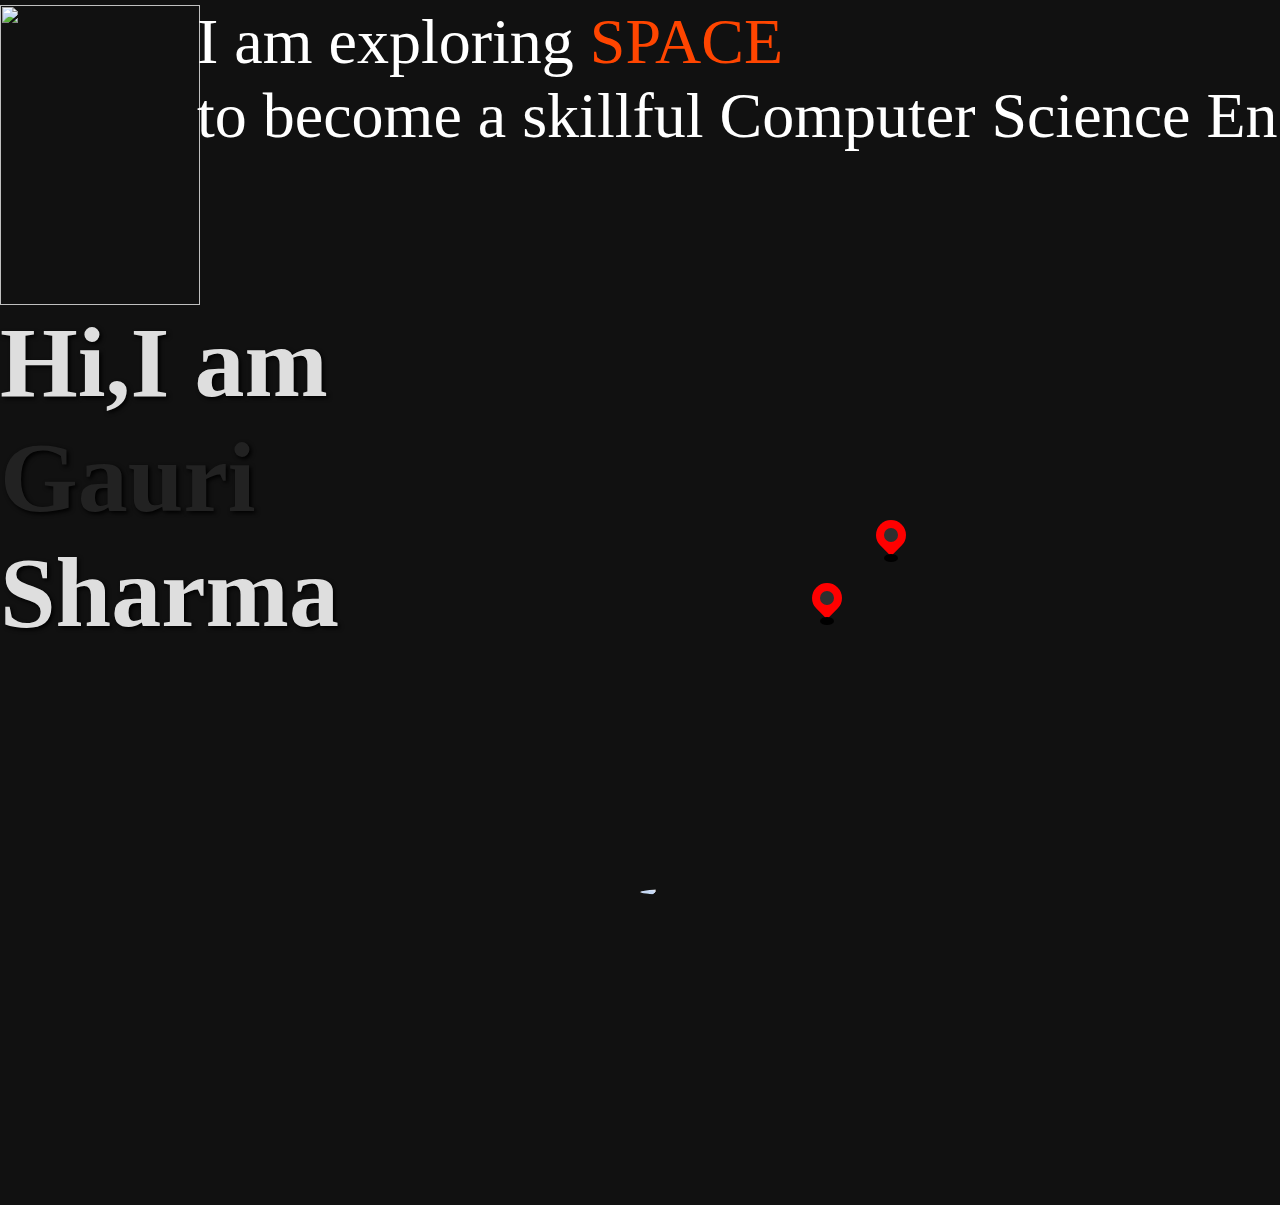
==== index3.html @ 82179a9a "mywebsite" ====
<!DOCTYPE html>
<html>
    <head>
        <title>About</title>
        <link rel="stylesheet" href="style3.css">
        <script src="https://cdnjs.cloudflare.com/ajax/libs/jquery/3.2.1/jquery.min.js"></script>
    </head>
    <img src="D:\gauri documents\GAURI WEBSITE\gauri_pic.png " align="left" width=200px height=300px class="gauri_pic">   
    <body>
        <div class="changing-words">
            <span class="intro">Hi,I am </span>
            <span class="firstName">Gauri</span>
            <span class="lastName">Sharma</span>
         </div>
        <div class='console-container'>I am exploring <span id='text'></span><br>to become a skillful Computer Science Engineer.
        <div class='console-underscore' id='console'>&#95;</div></div>
        <div class='pin1' ></div>
        <div class='pulse1'></div>
        <div class='pin2' ></div>
        <div class='pulse2'></div>
        
        <img src="D:\gauri documents\GAURI WEBSITE\india pic.PNG" align="left" width=500px class="india_pic">
        <script src="script3.js"></script>

        
    </body>
    </html>
---- style3.css ----
body {
  background: black;
}
@import url(https://fonts.googleapis.com/css?family=Khula:700);
body {
  background: #111;
}
.hidden {
  opacity:0;
}
*{
  margin:0;
  padding:0;
  box-sizing:border-box;
}
.changing-words{
  display:flex;
  flex-direction:column;
  justify-content:left;
  align-items:left;
  min-height:100vh;
  width:100%;
  
}

.changing-words{
 font-family: Khula;
 font-size:100px;
 font-weight:bold;
 
}
span.intro{
  color:#dedede;
  text-shadow: 2px 2px 4px #000000;
}
span.firstName{
  color:#222222;
  text-shadow: 2px 2px 4px #000000;

}
span.lastName{
  color:#dedede;
  text-shadow: 2px 2px 4px #000000;
}


.changing-words:hover span.firstName{
  color:#dedede;
  cursor:pointer;
}

.changing-words:hover span.lastName{
  color:#222222;
  cursor:pointer;
}
.console-container {
 
  font-family:Khula;
  font-size:4em;
  text-align:left;
  height:100%;
  width:100%;
  display:block;
  position:absolute;
  color:white;
  top:0;
  bottom:0;
  left:15%;
  right:0;
  margin:5px;
}
.console-underscore {
   display:inline-block;
  position:relative;
  top:-0.14em;
  left:10px;
}
.star {
  position: absolute;
  width: 2px;
  height: 2px;
  background: rgba(255,255,255,0.0);
  border-radius: 5px;
}
.intro{
  color:white;
  text-align:left;
  
}
.gauri_pic{
  animation-name: floating;
    animation-duration: 3s;
    animation-iteration-count: infinite;
    animation-timing-function: ease-in-out;
    margin-top: 5px;
}
.india_pic{
    position:fixed;
    bottom:0px;
    left:50%;
    width:50%;
    border-radius: 50%;
    z-index: 1;
}


@keyframes floating {
  0% { transform: translate(0,  0px); }
  50%  { transform: translate(0, 15px); }
  100%   { transform: translate(0, -0px); }   
}

@keyframes twinkle {
  0% {
    transform: scale(1, 1);
    background: rgba(255,255,255,0.0);
    animation-timing-function: ease-in;
  }
  60% {
    transform: scale(0.8, 0.8);
    background: rgba(255,255,255,1);
    animation-timing-function: ease-out;
  }
  80% {
    background: rgba(255,255,255,0.00);
    transform: scale(1, 1);
  }
  100% {
    background: rgba(255,255,255,0.0);
    transform: scale(1, 1);
  }
}
body,
html {
  height: 100%;
}

.pin1
{
  left:70%;
  top:60%;
}
.pin2
{
  left:65%;
  top:67%;
}

.pin1,.pin2 {
  width: 30px;
  height: 30px;
  border-radius: 50% 50% 50% 0;
  background: #f00;
  position: absolute;
  -webkit-transform: rotate(-45deg);
  -moz-transform: rotate(-45deg);
  -o-transform: rotate(-45deg);
  -ms-transform: rotate(-45deg);
  transform: rotate(-45deg);
  margin: -20px 0 0 -20px;
  -webkit-animation-name: bounce;
  -moz-animation-name: bounce;
  -o-animation-name: bounce;
  -ms-animation-name: bounce;
  animation-name: bounce;
  -webkit-animation-fill-mode: both;
  -moz-animation-fill-mode: both;
  -o-animation-fill-mode: both;
  -ms-animation-fill-mode: both;
  animation-fill-mode: both;
  -webkit-animation-duration: 1s;
  -moz-animation-duration: 1s;
  -o-animation-duration: 1s;
  -ms-animation-duration: 1s;
  animation-duration: 1s;
  z-index: 2;
  
}

.pin1:after,.pin2:after {
  content: '';
  width: 14px;
  height: 14px;
  margin: 8px 0 0 8px;
  background: #2f2f2f;
  position: absolute;
  border-radius: 50%;
}
.pulse1{
  left:70%;
  top:60%;
  
}
.pulse2{
  left:65%;
  top:67%;
}
.pulse1,.pulse2 {
  background:black;
  border-radius: 70%;
  height: 14px;
  width: 14px;
  position: absolute;
  margin: 11px 0px 0px -12px;
  -webkit-transform: rotateX(55deg);
  -moz-transform: rotateX(55deg);
  -o-transform: rotateX(55deg);
  -ms-transform: rotateX(55deg);
  transform: rotateX(55deg);
  z-index: 2;
}
.pulse1:after,.pulse2:after {
  content: "";
  border-radius: 50%;
  height: 40px;
  width: 40px;
  position: absolute;
  margin: -13px 0 0 -13px;
  -webkit-animation: pulsate 1s ease-out;
  -moz-animation: pulsate 1s ease-out;
  -o-animation: pulsate 1s ease-out;
  -ms-animation: pulsate 1s ease-out;
  animation: pulsate 1s ease-out;
  -webkit-animation-iteration-count: infinite;
  -moz-animation-iteration-count: infinite;
  -o-animation-iteration-count: infinite;
  -ms-animation-iteration-count: infinite;
  animation-iteration-count: infinite;
  opacity: 0;
  -ms-filter: "progid:DXImageTransform.Microsoft.Alpha(Opacity=0)";
  filter: alpha(opacity=0);
  -webkit-box-shadow: 0 0 1px 2px black;
  box-shadow: 0 0 1px 2px black;
  -webkit-animation-delay: 1.1s;
  -moz-animation-delay: 1.1s;
  -o-animation-delay: 1.1s;
  -ms-animation-delay: 1.1s;
  animation-delay: 1.1s;
}
@-moz-keyframes pulsate {
  0% {
    -webkit-transform: scale(0.1, 0.1);
    -moz-transform: scale(0.1, 0.1);
    -o-transform: scale(0.1, 0.1);
    -ms-transform: scale(0.1, 0.1);
    transform: scale(0.1, 0.1);
    opacity: 0;
    -ms-filter: "progid:DXImageTransform.Microsoft.Alpha(Opacity=0)";
    filter: alpha(opacity=0);
  }
  50% {
    opacity: 1;
    -ms-filter: none;
    filter: none;
  }
  100% {
    -webkit-transform: scale(1.2, 1.2);
    -moz-transform: scale(1.2, 1.2);
    -o-transform: scale(1.2, 1.2);
    -ms-transform: scale(1.2, 1.2);
    transform: scale(1.2, 1.2);
    opacity: 0;
    -ms-filter: "progid:DXImageTransform.Microsoft.Alpha(Opacity=0)";
    filter: alpha(opacity=0);
  }
}
@-webkit-keyframes pulsate {
  0% {
    -webkit-transform: scale(0.1, 0.1);
    -moz-transform: scale(0.1, 0.1);
    -o-transform: scale(0.1, 0.1);
    -ms-transform: scale(0.1, 0.1);
    transform: scale(0.1, 0.1);
    opacity: 0;
    -ms-filter: "progid:DXImageTransform.Microsoft.Alpha(Opacity=0)";
    filter: alpha(opacity=0);
  }
  50% {
    opacity: 1;
    -ms-filter: none;
    filter: none;
  }
  100% {
    -webkit-transform: scale(1.2, 1.2);
    -moz-transform: scale(1.2, 1.2);
    -o-transform: scale(1.2, 1.2);
    -ms-transform: scale(1.2, 1.2);
    transform: scale(1.2, 1.2);
    opacity: 0;
    -ms-filter: "progid:DXImageTransform.Microsoft.Alpha(Opacity=0)";
    filter: alpha(opacity=0);
  }
}
@-o-keyframes pulsate {
  0% {
    -webkit-transform: scale(0.1, 0.1);
    -moz-transform: scale(0.1, 0.1);
    -o-transform: scale(0.1, 0.1);
    -ms-transform: scale(0.1, 0.1);
    transform: scale(0.1, 0.1);
    opacity: 0;
    -ms-filter: "progid:DXImageTransform.Microsoft.Alpha(Opacity=0)";
    filter: alpha(opacity=0);
  }
  50% {
    opacity: 1;
    -ms-filter: none;
    filter: none;
  }
  100% {
    -webkit-transform: scale(1.2, 1.2);
    -moz-transform: scale(1.2, 1.2);
    -o-transform: scale(1.2, 1.2);
    -ms-transform: scale(1.2, 1.2);
    transform: scale(1.2, 1.2);
    opacity: 0;
    -ms-filter: "progid:DXImageTransform.Microsoft.Alpha(Opacity=0)";
    filter: alpha(opacity=0);
  }
}
@keyframes pulsate {
  0% {
    -webkit-transform: scale(0.1, 0.1);
    -moz-transform: scale(0.1, 0.1);
    -o-transform: scale(0.1, 0.1);
    -ms-transform: scale(0.1, 0.1);
    transform: scale(0.1, 0.1);
    opacity: 0;
    -ms-filter: "progid:DXImageTransform.Microsoft.Alpha(Opacity=0)";
    filter: alpha(opacity=0);
  }
  50% {
    opacity: 1;
    -ms-filter: none;
    filter: none;
  }
  100% {
    -webkit-transform: scale(1.2, 1.2);
    -moz-transform: scale(1.2, 1.2);
    -o-transform: scale(1.2, 1.2);
    -ms-transform: scale(1.2, 1.2);
    transform: scale(1.2, 1.2);
    opacity: 0;
    -ms-filter: "progid:DXImageTransform.Microsoft.Alpha(Opacity=0)";
    filter: alpha(opacity=0);
  }
}
@-moz-keyframes bounce {
  0% {
    opacity: 0;
    -ms-filter: "progid:DXImageTransform.Microsoft.Alpha(Opacity=0)";
    filter: alpha(opacity=0);
    -webkit-transform: translateY(-2000px) rotate(-45deg);
    -moz-transform: translateY(-2000px) rotate(-45deg);
    -o-transform: translateY(-2000px) rotate(-45deg);
    -ms-transform: translateY(-2000px) rotate(-45deg);
    transform: translateY(-2000px) rotate(-45deg);
  }
  60% {
    opacity: 1;
    -ms-filter: none;
    filter: none;
    -webkit-transform: translateY(30px) rotate(-45deg);
    -moz-transform: translateY(30px) rotate(-45deg);
    -o-transform: translateY(30px) rotate(-45deg);
    -ms-transform: translateY(30px) rotate(-45deg);
    transform: translateY(30px) rotate(-45deg);
  }
  80% {
    -webkit-transform: translateY(-10px) rotate(-45deg);
    -moz-transform: translateY(-10px) rotate(-45deg);
    -o-transform: translateY(-10px) rotate(-45deg);
    -ms-transform: translateY(-10px) rotate(-45deg);
    transform: translateY(-10px) rotate(-45deg);
  }
  100% {
    -webkit-transform: translateY(0) rotate(-45deg);
    -moz-transform: translateY(0) rotate(-45deg);
    -o-transform: translateY(0) rotate(-45deg);
    -ms-transform: translateY(0) rotate(-45deg);
    transform: translateY(0) rotate(-45deg);
  }
}
@-webkit-keyframes bounce {
  0% {
    opacity: 0;
    -ms-filter: "progid:DXImageTransform.Microsoft.Alpha(Opacity=0)";
    filter: alpha(opacity=0);
    -webkit-transform: translateY(-2000px) rotate(-45deg);
    -moz-transform: translateY(-2000px) rotate(-45deg);
    -o-transform: translateY(-2000px) rotate(-45deg);
    -ms-transform: translateY(-2000px) rotate(-45deg);
    transform: translateY(-2000px) rotate(-45deg);
  }
  60% {
    opacity: 1;
    -ms-filter: none;
    filter: none;
    -webkit-transform: translateY(30px) rotate(-45deg);
    -moz-transform: translateY(30px) rotate(-45deg);
    -o-transform: translateY(30px) rotate(-45deg);
    -ms-transform: translateY(30px) rotate(-45deg);
    transform: translateY(30px) rotate(-45deg);
  }
  80% {
    -webkit-transform: translateY(-10px) rotate(-45deg);
    -moz-transform: translateY(-10px) rotate(-45deg);
    -o-transform: translateY(-10px) rotate(-45deg);
    -ms-transform: translateY(-10px) rotate(-45deg);
    transform: translateY(-10px) rotate(-45deg);
  }
  100% {
    -webkit-transform: translateY(0) rotate(-45deg);
    -moz-transform: translateY(0) rotate(-45deg);
    -o-transform: translateY(0) rotate(-45deg);
    -ms-transform: translateY(0) rotate(-45deg);
    transform: translateY(0) rotate(-45deg);
  }
}
@-o-keyframes bounce {
  0% {
    opacity: 0;
    -ms-filter: "progid:DXImageTransform.Microsoft.Alpha(Opacity=0)";
    filter: alpha(opacity=0);
    -webkit-transform: translateY(-2000px) rotate(-45deg);
    -moz-transform: translateY(-2000px) rotate(-45deg);
    -o-transform: translateY(-2000px) rotate(-45deg);
    -ms-transform: translateY(-2000px) rotate(-45deg);
    transform: translateY(-2000px) rotate(-45deg);
  }
  60% {
    opacity: 1;
    -ms-filter: none;
    filter: none;
    -webkit-transform: translateY(30px) rotate(-45deg);
    -moz-transform: translateY(30px) rotate(-45deg);
    -o-transform: translateY(30px) rotate(-45deg);
    -ms-transform: translateY(30px) rotate(-45deg);
    transform: translateY(30px) rotate(-45deg);
  }
  80% {
    -webkit-transform: translateY(-10px) rotate(-45deg);
    -moz-transform: translateY(-10px) rotate(-45deg);
    -o-transform: translateY(-10px) rotate(-45deg);
    -ms-transform: translateY(-10px) rotate(-45deg);
    transform: translateY(-10px) rotate(-45deg);
  }
  100% {
    -webkit-transform: translateY(0) rotate(-45deg);
    -moz-transform: translateY(0) rotate(-45deg);
    -o-transform: translateY(0) rotate(-45deg);
    -ms-transform: translateY(0) rotate(-45deg);
    transform: translateY(0) rotate(-45deg);
  }
}
@keyframes bounce {
  0% {
    opacity: 0;
    -ms-filter: "progid:DXImageTransform.Microsoft.Alpha(Opacity=0)";
    filter: alpha(opacity=0);
    -webkit-transform: translateY(-2000px) rotate(-45deg);
    -moz-transform: translateY(-2000px) rotate(-45deg);
    -o-transform: translateY(-2000px) rotate(-45deg);
    -ms-transform: translateY(-2000px) rotate(-45deg);
    transform: translateY(-2000px) rotate(-45deg);
  }
  60% {
    opacity: 1;
    -ms-filter: none;
    filter: none;
    -webkit-transform: translateY(30px) rotate(-45deg);
    -moz-transform: translateY(30px) rotate(-45deg);
    -o-transform: translateY(30px) rotate(-45deg);
    -ms-transform: translateY(30px) rotate(-45deg);
    transform: translateY(30px) rotate(-45deg);
  }
  80% {
    -webkit-transform: translateY(-10px) rotate(-45deg);
    -moz-transform: translateY(-10px) rotate(-45deg);
    -o-transform: translateY(-10px) rotate(-45deg);
    -ms-transform: translateY(-10px) rotate(-45deg);
    transform: translateY(-10px) rotate(-45deg);
  }
  100% {
    -webkit-transform: translateY(0) rotate(-45deg);
    -moz-transform: translateY(0) rotate(-45deg);
    -o-transform: translateY(0) rotate(-45deg);
    -ms-transform: translateY(0) rotate(-45deg);
    transform: translateY(0) rotate(-45deg);
  }
}
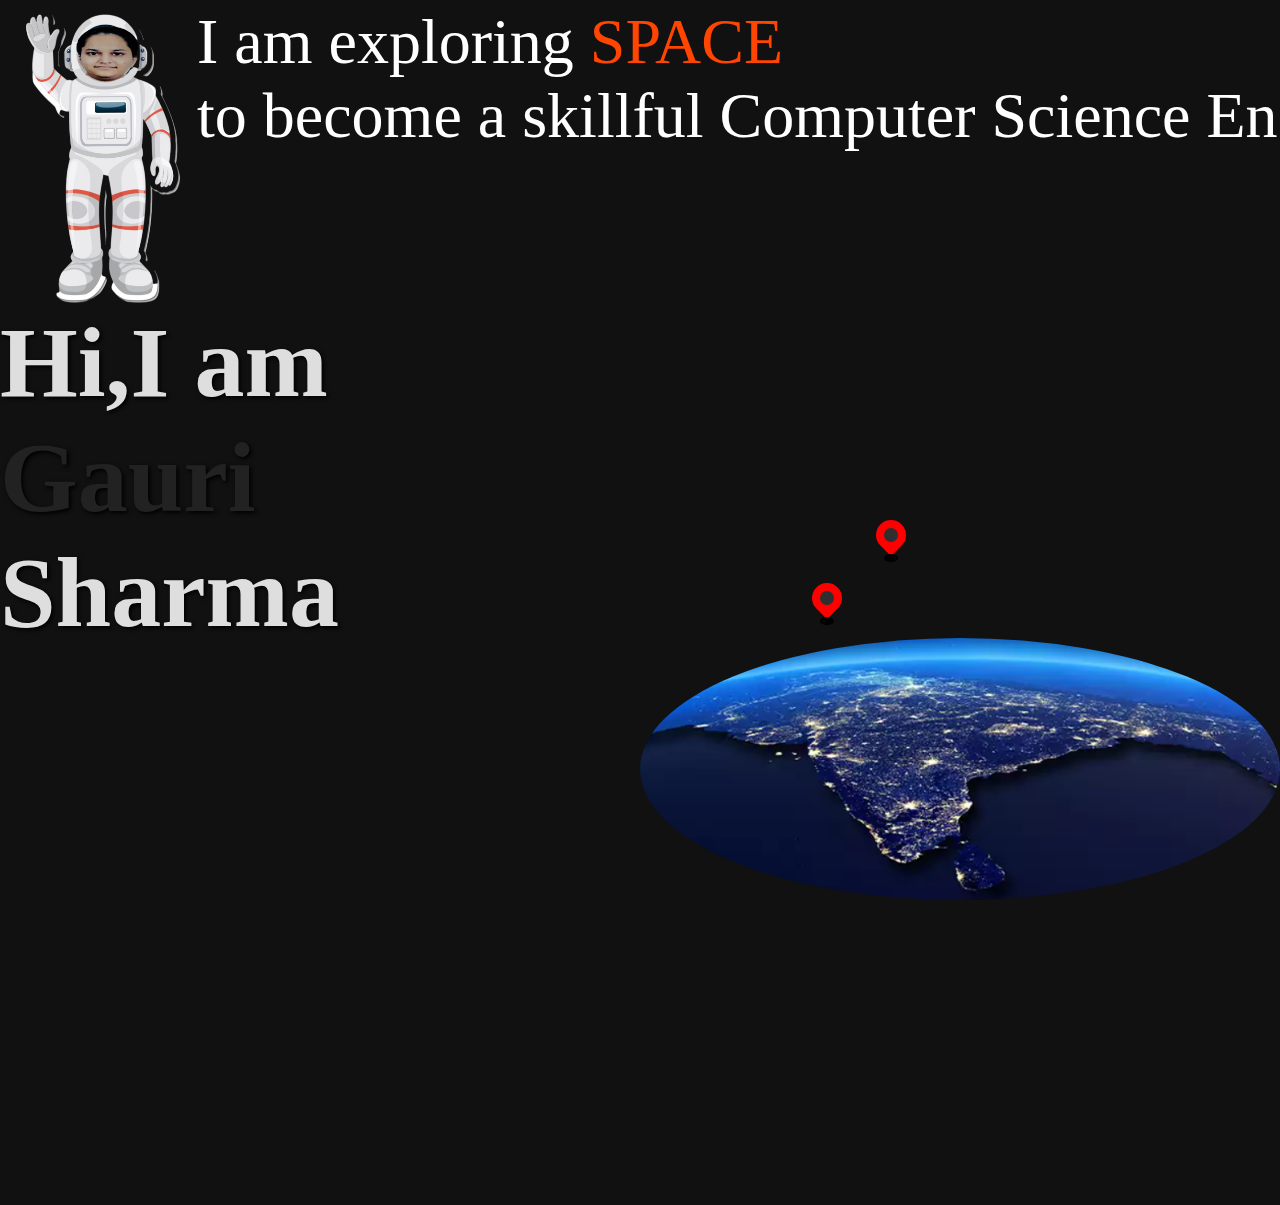
==== commit 819fa583: "changes" ====
--- a/index3.html
+++ b/index3.html
@@ -5,7 +5,7 @@
         <link rel="stylesheet" href="style3.css">
         <script src="https://cdnjs.cloudflare.com/ajax/libs/jquery/3.2.1/jquery.min.js"></script>
     </head>
-    <img src="D:\gauri documents\GAURI WEBSITE\gauri_pic.png " align="left" width=200px height=300px class="gauri_pic">   
+    <img src="gauri_pic.png " align="left" width=200px height=300px class="gauri_pic">   
     <body>
         <div class="changing-words">
             <span class="intro">Hi,I am </span>
@@ -19,7 +19,7 @@
         <div class='pin2' ></div>
         <div class='pulse2'></div>
         
-        <img src="D:\gauri documents\GAURI WEBSITE\india pic.PNG" align="left" width=500px class="india_pic">
+        <img src="india pic.PNG" align="left" width=500px class="india_pic">
         <script src="script3.js"></script>
 
         
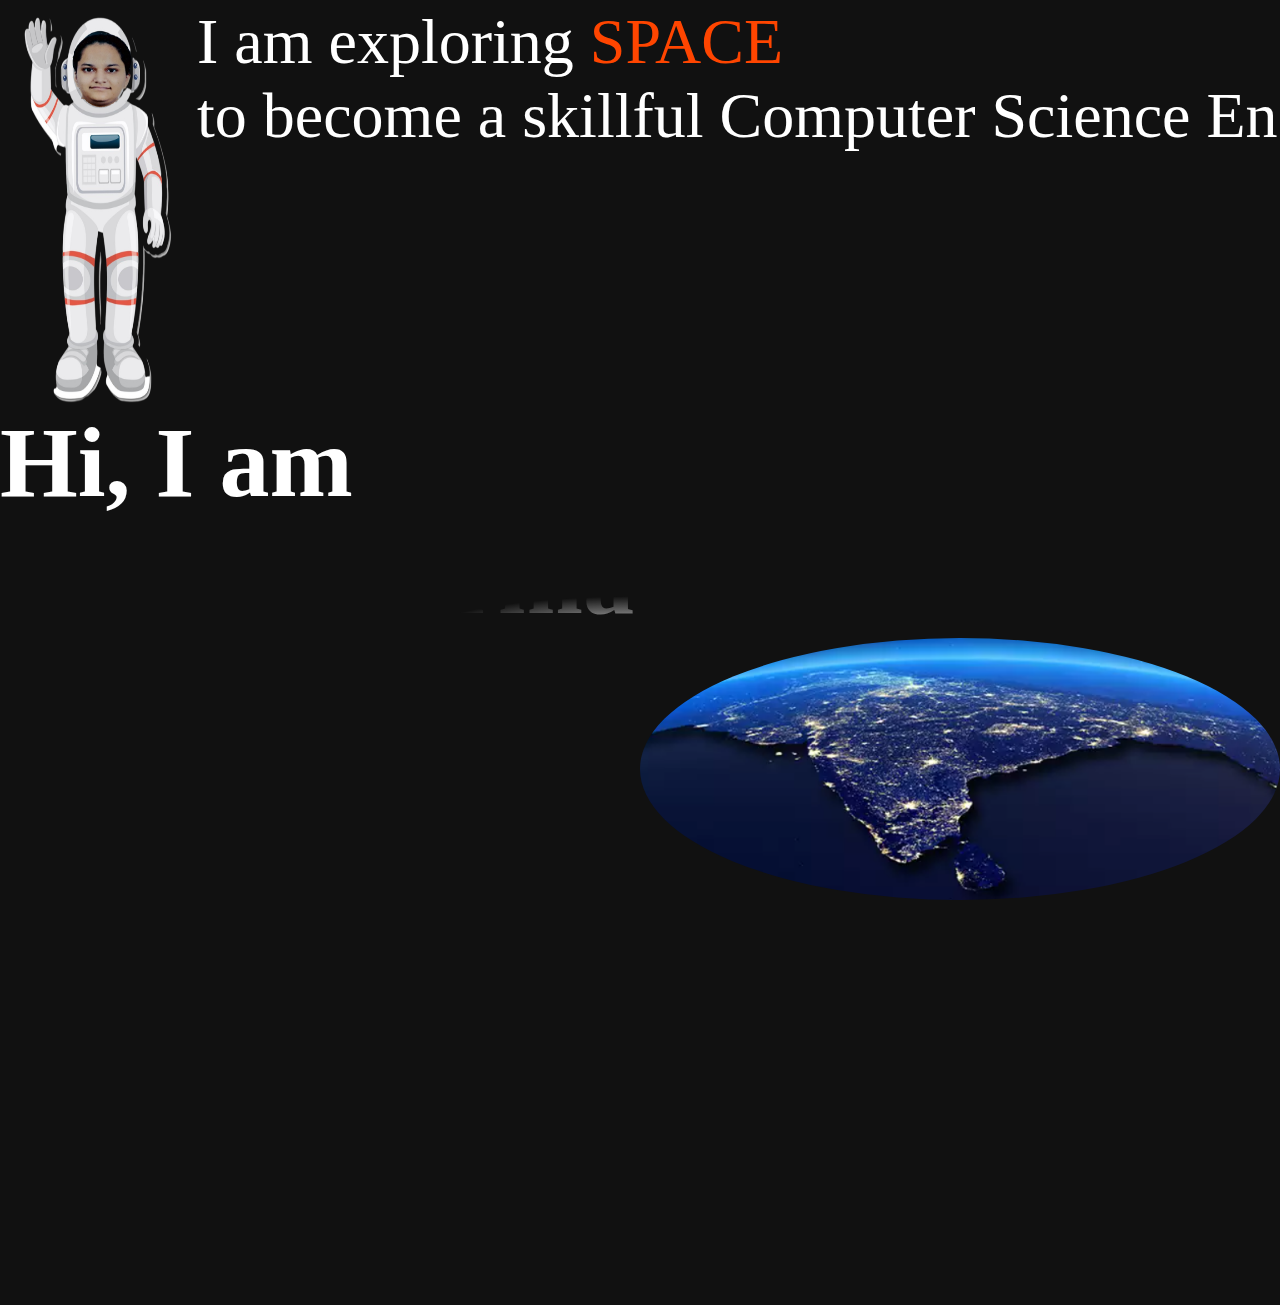
==== commit acc7e121: "updates" ====
--- a/index3.html
+++ b/index3.html
@@ -5,19 +5,16 @@
         <link rel="stylesheet" href="style3.css">
         <script src="https://cdnjs.cloudflare.com/ajax/libs/jquery/3.2.1/jquery.min.js"></script>
     </head>
-    <img src="gauri_pic.png " align="left" width=200px height=300px class="gauri_pic">   
+    <img src="gauri_pic.png " align="left" width=190px height=400px class="gauri_pic">   
     <body>
         <div class="changing-words">
-            <span class="intro">Hi,I am </span>
-            <span class="firstName">Gauri</span>
-            <span class="lastName">Sharma</span>
+            <span class="intro">Hi, I am </span>
+            <div class="name">
+                Gauri Sharma
+            </div>
          </div>
         <div class='console-container'>I am exploring <span id='text'></span><br>to become a skillful Computer Science Engineer.
         <div class='console-underscore' id='console'>&#95;</div></div>
-        <div class='pin1' ></div>
-        <div class='pulse1'></div>
-        <div class='pin2' ></div>
-        <div class='pulse2'></div>
         
         <img src="india pic.PNG" align="left" width=500px class="india_pic">
         <script src="script3.js"></script>
--- a/style3.css
+++ b/style3.css
@@ -29,29 +29,56 @@
  font-weight:bold;
  
 }
-span.intro{
-  color:#dedede;
-  text-shadow: 2px 2px 4px #000000;
-}
-span.firstName{
-  color:#222222;
-  text-shadow: 2px 2px 4px #000000;
-
-}
-span.lastName{
-  color:#dedede;
-  text-shadow: 2px 2px 4px #000000;
+@import url("https://fonts.googleapis.com/css?family=Source+Sans+Pro");
+:root,
+.name {
+  color: #fff;
+  height: 100%;
+  overflow: hidden;
+  
 }
 
-
-.changing-words:hover span.firstName{
-  color:#dedede;
-  cursor:pointer;
+.name {
+  display: flex;
+  align-items: left;
+  justify-content: left;
 }
 
-.changing-words:hover span.lastName{
-  color:#222222;
-  cursor:pointer;
+.name {
+  background: 50% 100%/50% 50% no-repeat radial-gradient(ellipse at bottom, #fff, transparent, transparent);
+  -webkit-background-clip: text;
+  background-clip: text;
+  color: transparent;
+  font-size: 8vw;
+  font-family: Khola;
+  -webkit-animation: reveal 3000ms ease-in-out forwards 200ms, glow 2500ms linear infinite 2000ms;
+          animation: reveal 3000ms ease-in-out forwards 200ms, glow 2500ms linear infinite 2000ms;
+}
+@-webkit-keyframes reveal {
+  80% {
+    letter-spacing: 8px;
+  }
+  100% {
+    background-size: 300% 300%;
+  }
+}
+@keyframes reveal {
+  80% {
+    letter-spacing: 8px;
+  }
+  100% {
+    background-size: 300% 300%;
+  }
+}
+@-webkit-keyframes glow {
+  40% {
+    text-shadow: 0 0 8px #fff;
+  }
+}
+@keyframes glow {
+  40% {
+    text-shadow: 0 0 8px #fff;
+  }
 }
 .console-container {
  
@@ -70,10 +97,10 @@
   margin:5px;
 }
 .console-underscore {
-   display:inline-block;
-  position:relative;
-  top:-0.14em;
-  left:10px;
+  display:inline-block;
+  position:absolute;
+  top:10%;
+  left:80%;
 }
 .star {
   position: absolute;
@@ -95,7 +122,7 @@
     margin-top: 5px;
 }
 .india_pic{
-    position:fixed;
+    position:absolute;
     bottom:0px;
     left:50%;
     width:50%;
@@ -135,358 +162,5 @@
   height: 100%;
 }
 
-.pin1
-{
-  left:70%;
-  top:60%;
-}
-.pin2
-{
-  left:65%;
-  top:67%;
-}
 
-.pin1,.pin2 {
-  width: 30px;
-  height: 30px;
-  border-radius: 50% 50% 50% 0;
-  background: #f00;
-  position: absolute;
-  -webkit-transform: rotate(-45deg);
-  -moz-transform: rotate(-45deg);
-  -o-transform: rotate(-45deg);
-  -ms-transform: rotate(-45deg);
-  transform: rotate(-45deg);
-  margin: -20px 0 0 -20px;
-  -webkit-animation-name: bounce;
-  -moz-animation-name: bounce;
-  -o-animation-name: bounce;
-  -ms-animation-name: bounce;
-  animation-name: bounce;
-  -webkit-animation-fill-mode: both;
-  -moz-animation-fill-mode: both;
-  -o-animation-fill-mode: both;
-  -ms-animation-fill-mode: both;
-  animation-fill-mode: both;
-  -webkit-animation-duration: 1s;
-  -moz-animation-duration: 1s;
-  -o-animation-duration: 1s;
-  -ms-animation-duration: 1s;
-  animation-duration: 1s;
-  z-index: 2;
-  
-}
 
-.pin1:after,.pin2:after {
-  content: '';
-  width: 14px;
-  height: 14px;
-  margin: 8px 0 0 8px;
-  background: #2f2f2f;
-  position: absolute;
-  border-radius: 50%;
-}
-.pulse1{
-  left:70%;
-  top:60%;
-  
-}
-.pulse2{
-  left:65%;
-  top:67%;
-}
-.pulse1,.pulse2 {
-  background:black;
-  border-radius: 70%;
-  height: 14px;
-  width: 14px;
-  position: absolute;
-  margin: 11px 0px 0px -12px;
-  -webkit-transform: rotateX(55deg);
-  -moz-transform: rotateX(55deg);
-  -o-transform: rotateX(55deg);
-  -ms-transform: rotateX(55deg);
-  transform: rotateX(55deg);
-  z-index: 2;
-}
-.pulse1:after,.pulse2:after {
-  content: "";
-  border-radius: 50%;
-  height: 40px;
-  width: 40px;
-  position: absolute;
-  margin: -13px 0 0 -13px;
-  -webkit-animation: pulsate 1s ease-out;
-  -moz-animation: pulsate 1s ease-out;
-  -o-animation: pulsate 1s ease-out;
-  -ms-animation: pulsate 1s ease-out;
-  animation: pulsate 1s ease-out;
-  -webkit-animation-iteration-count: infinite;
-  -moz-animation-iteration-count: infinite;
-  -o-animation-iteration-count: infinite;
-  -ms-animation-iteration-count: infinite;
-  animation-iteration-count: infinite;
-  opacity: 0;
-  -ms-filter: "progid:DXImageTransform.Microsoft.Alpha(Opacity=0)";
-  filter: alpha(opacity=0);
-  -webkit-box-shadow: 0 0 1px 2px black;
-  box-shadow: 0 0 1px 2px black;
-  -webkit-animation-delay: 1.1s;
-  -moz-animation-delay: 1.1s;
-  -o-animation-delay: 1.1s;
-  -ms-animation-delay: 1.1s;
-  animation-delay: 1.1s;
-}
-@-moz-keyframes pulsate {
-  0% {
-    -webkit-transform: scale(0.1, 0.1);
-    -moz-transform: scale(0.1, 0.1);
-    -o-transform: scale(0.1, 0.1);
-    -ms-transform: scale(0.1, 0.1);
-    transform: scale(0.1, 0.1);
-    opacity: 0;
-    -ms-filter: "progid:DXImageTransform.Microsoft.Alpha(Opacity=0)";
-    filter: alpha(opacity=0);
-  }
-  50% {
-    opacity: 1;
-    -ms-filter: none;
-    filter: none;
-  }
-  100% {
-    -webkit-transform: scale(1.2, 1.2);
-    -moz-transform: scale(1.2, 1.2);
-    -o-transform: scale(1.2, 1.2);
-    -ms-transform: scale(1.2, 1.2);
-    transform: scale(1.2, 1.2);
-    opacity: 0;
-    -ms-filter: "progid:DXImageTransform.Microsoft.Alpha(Opacity=0)";
-    filter: alpha(opacity=0);
-  }
-}
-@-webkit-keyframes pulsate {
-  0% {
-    -webkit-transform: scale(0.1, 0.1);
-    -moz-transform: scale(0.1, 0.1);
-    -o-transform: scale(0.1, 0.1);
-    -ms-transform: scale(0.1, 0.1);
-    transform: scale(0.1, 0.1);
-    opacity: 0;
-    -ms-filter: "progid:DXImageTransform.Microsoft.Alpha(Opacity=0)";
-    filter: alpha(opacity=0);
-  }
-  50% {
-    opacity: 1;
-    -ms-filter: none;
-    filter: none;
-  }
-  100% {
-    -webkit-transform: scale(1.2, 1.2);
-    -moz-transform: scale(1.2, 1.2);
-    -o-transform: scale(1.2, 1.2);
-    -ms-transform: scale(1.2, 1.2);
-    transform: scale(1.2, 1.2);
-    opacity: 0;
-    -ms-filter: "progid:DXImageTransform.Microsoft.Alpha(Opacity=0)";
-    filter: alpha(opacity=0);
-  }
-}
-@-o-keyframes pulsate {
-  0% {
-    -webkit-transform: scale(0.1, 0.1);
-    -moz-transform: scale(0.1, 0.1);
-    -o-transform: scale(0.1, 0.1);
-    -ms-transform: scale(0.1, 0.1);
-    transform: scale(0.1, 0.1);
-    opacity: 0;
-    -ms-filter: "progid:DXImageTransform.Microsoft.Alpha(Opacity=0)";
-    filter: alpha(opacity=0);
-  }
-  50% {
-    opacity: 1;
-    -ms-filter: none;
-    filter: none;
-  }
-  100% {
-    -webkit-transform: scale(1.2, 1.2);
-    -moz-transform: scale(1.2, 1.2);
-    -o-transform: scale(1.2, 1.2);
-    -ms-transform: scale(1.2, 1.2);
-    transform: scale(1.2, 1.2);
-    opacity: 0;
-    -ms-filter: "progid:DXImageTransform.Microsoft.Alpha(Opacity=0)";
-    filter: alpha(opacity=0);
-  }
-}
-@keyframes pulsate {
-  0% {
-    -webkit-transform: scale(0.1, 0.1);
-    -moz-transform: scale(0.1, 0.1);
-    -o-transform: scale(0.1, 0.1);
-    -ms-transform: scale(0.1, 0.1);
-    transform: scale(0.1, 0.1);
-    opacity: 0;
-    -ms-filter: "progid:DXImageTransform.Microsoft.Alpha(Opacity=0)";
-    filter: alpha(opacity=0);
-  }
-  50% {
-    opacity: 1;
-    -ms-filter: none;
-    filter: none;
-  }
-  100% {
-    -webkit-transform: scale(1.2, 1.2);
-    -moz-transform: scale(1.2, 1.2);
-    -o-transform: scale(1.2, 1.2);
-    -ms-transform: scale(1.2, 1.2);
-    transform: scale(1.2, 1.2);
-    opacity: 0;
-    -ms-filter: "progid:DXImageTransform.Microsoft.Alpha(Opacity=0)";
-    filter: alpha(opacity=0);
-  }
-}
-@-moz-keyframes bounce {
-  0% {
-    opacity: 0;
-    -ms-filter: "progid:DXImageTransform.Microsoft.Alpha(Opacity=0)";
-    filter: alpha(opacity=0);
-    -webkit-transform: translateY(-2000px) rotate(-45deg);
-    -moz-transform: translateY(-2000px) rotate(-45deg);
-    -o-transform: translateY(-2000px) rotate(-45deg);
-    -ms-transform: translateY(-2000px) rotate(-45deg);
-    transform: translateY(-2000px) rotate(-45deg);
-  }
-  60% {
-    opacity: 1;
-    -ms-filter: none;
-    filter: none;
-    -webkit-transform: translateY(30px) rotate(-45deg);
-    -moz-transform: translateY(30px) rotate(-45deg);
-    -o-transform: translateY(30px) rotate(-45deg);
-    -ms-transform: translateY(30px) rotate(-45deg);
-    transform: translateY(30px) rotate(-45deg);
-  }
-  80% {
-    -webkit-transform: translateY(-10px) rotate(-45deg);
-    -moz-transform: translateY(-10px) rotate(-45deg);
-    -o-transform: translateY(-10px) rotate(-45deg);
-    -ms-transform: translateY(-10px) rotate(-45deg);
-    transform: translateY(-10px) rotate(-45deg);
-  }
-  100% {
-    -webkit-transform: translateY(0) rotate(-45deg);
-    -moz-transform: translateY(0) rotate(-45deg);
-    -o-transform: translateY(0) rotate(-45deg);
-    -ms-transform: translateY(0) rotate(-45deg);
-    transform: translateY(0) rotate(-45deg);
-  }
-}
-@-webkit-keyframes bounce {
-  0% {
-    opacity: 0;
-    -ms-filter: "progid:DXImageTransform.Microsoft.Alpha(Opacity=0)";
-    filter: alpha(opacity=0);
-    -webkit-transform: translateY(-2000px) rotate(-45deg);
-    -moz-transform: translateY(-2000px) rotate(-45deg);
-    -o-transform: translateY(-2000px) rotate(-45deg);
-    -ms-transform: translateY(-2000px) rotate(-45deg);
-    transform: translateY(-2000px) rotate(-45deg);
-  }
-  60% {
-    opacity: 1;
-    -ms-filter: none;
-    filter: none;
-    -webkit-transform: translateY(30px) rotate(-45deg);
-    -moz-transform: translateY(30px) rotate(-45deg);
-    -o-transform: translateY(30px) rotate(-45deg);
-    -ms-transform: translateY(30px) rotate(-45deg);
-    transform: translateY(30px) rotate(-45deg);
-  }
-  80% {
-    -webkit-transform: translateY(-10px) rotate(-45deg);
-    -moz-transform: translateY(-10px) rotate(-45deg);
-    -o-transform: translateY(-10px) rotate(-45deg);
-    -ms-transform: translateY(-10px) rotate(-45deg);
-    transform: translateY(-10px) rotate(-45deg);
-  }
-  100% {
-    -webkit-transform: translateY(0) rotate(-45deg);
-    -moz-transform: translateY(0) rotate(-45deg);
-    -o-transform: translateY(0) rotate(-45deg);
-    -ms-transform: translateY(0) rotate(-45deg);
-    transform: translateY(0) rotate(-45deg);
-  }
-}
-@-o-keyframes bounce {
-  0% {
-    opacity: 0;
-    -ms-filter: "progid:DXImageTransform.Microsoft.Alpha(Opacity=0)";
-    filter: alpha(opacity=0);
-    -webkit-transform: translateY(-2000px) rotate(-45deg);
-    -moz-transform: translateY(-2000px) rotate(-45deg);
-    -o-transform: translateY(-2000px) rotate(-45deg);
-    -ms-transform: translateY(-2000px) rotate(-45deg);
-    transform: translateY(-2000px) rotate(-45deg);
-  }
-  60% {
-    opacity: 1;
-    -ms-filter: none;
-    filter: none;
-    -webkit-transform: translateY(30px) rotate(-45deg);
-    -moz-transform: translateY(30px) rotate(-45deg);
-    -o-transform: translateY(30px) rotate(-45deg);
-    -ms-transform: translateY(30px) rotate(-45deg);
-    transform: translateY(30px) rotate(-45deg);
-  }
-  80% {
-    -webkit-transform: translateY(-10px) rotate(-45deg);
-    -moz-transform: translateY(-10px) rotate(-45deg);
-    -o-transform: translateY(-10px) rotate(-45deg);
-    -ms-transform: translateY(-10px) rotate(-45deg);
-    transform: translateY(-10px) rotate(-45deg);
-  }
-  100% {
-    -webkit-transform: translateY(0) rotate(-45deg);
-    -moz-transform: translateY(0) rotate(-45deg);
-    -o-transform: translateY(0) rotate(-45deg);
-    -ms-transform: translateY(0) rotate(-45deg);
-    transform: translateY(0) rotate(-45deg);
-  }
-}
-@keyframes bounce {
-  0% {
-    opacity: 0;
-    -ms-filter: "progid:DXImageTransform.Microsoft.Alpha(Opacity=0)";
-    filter: alpha(opacity=0);
-    -webkit-transform: translateY(-2000px) rotate(-45deg);
-    -moz-transform: translateY(-2000px) rotate(-45deg);
-    -o-transform: translateY(-2000px) rotate(-45deg);
-    -ms-transform: translateY(-2000px) rotate(-45deg);
-    transform: translateY(-2000px) rotate(-45deg);
-  }
-  60% {
-    opacity: 1;
-    -ms-filter: none;
-    filter: none;
-    -webkit-transform: translateY(30px) rotate(-45deg);
-    -moz-transform: translateY(30px) rotate(-45deg);
-    -o-transform: translateY(30px) rotate(-45deg);
-    -ms-transform: translateY(30px) rotate(-45deg);
-    transform: translateY(30px) rotate(-45deg);
-  }
-  80% {
-    -webkit-transform: translateY(-10px) rotate(-45deg);
-    -moz-transform: translateY(-10px) rotate(-45deg);
-    -o-transform: translateY(-10px) rotate(-45deg);
-    -ms-transform: translateY(-10px) rotate(-45deg);
-    transform: translateY(-10px) rotate(-45deg);
-  }
-  100% {
-    -webkit-transform: translateY(0) rotate(-45deg);
-    -moz-transform: translateY(0) rotate(-45deg);
-    -o-transform: translateY(0) rotate(-45deg);
-    -ms-transform: translateY(0) rotate(-45deg);
-    transform: translateY(0) rotate(-45deg);
-  }
-}
-
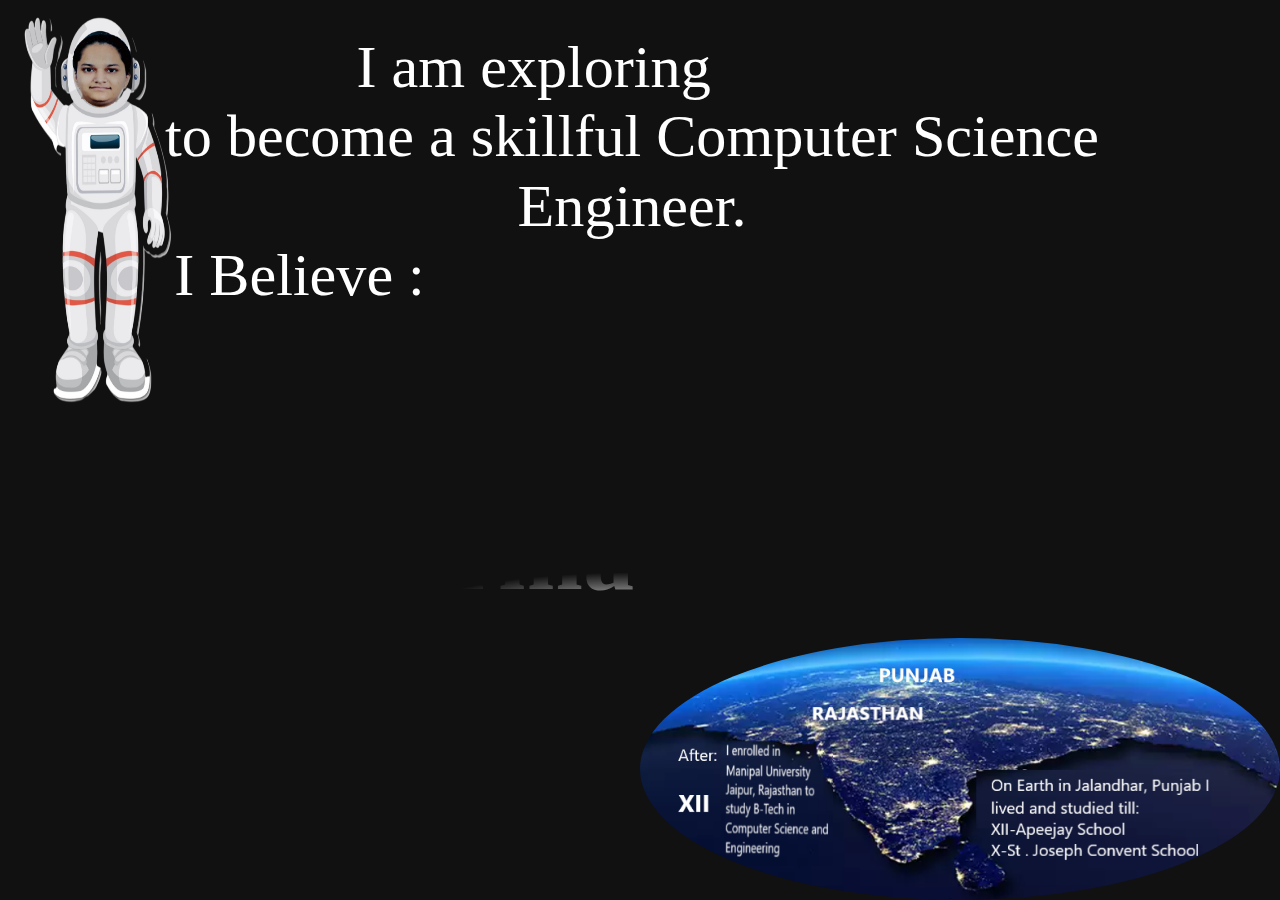
==== commit 31e297c8: "updated intro" ====
--- a/index3.html
+++ b/index3.html
@@ -8,15 +8,38 @@
     <img src="gauri_pic.png " align="left" width=190px height=400px class="gauri_pic">   
     <body>
         <div class="changing-words">
-            <span class="intro">Hi, I am </span>
+            <span class="intro">Hi,I am </span>
             <div class="name">
-                Gauri Sharma
-            </div>
+        Gauri Sharma
+        </div>
          </div>
         <div class='console-container'>I am exploring <span id='text'></span><br>to become a skillful Computer Science Engineer.
+        <br>
+            <p>I Believe :  
+            <span>There</span>
+            <span>are</span>
+            <span>no</span>
+            <span>limits</span>
+            <span>to</span>
+            <span>what</span>
+            <span>you</span>
+            <span>can</span>
+            <span>accomplish,</span>
+            <span>except</span>
+            <span>the</span>
+            <span>limits</span>
+            <span>you</span>
+            <span>place</span>
+            <span>on</span>
+            <span>your</span>
+            <span>own</span>
+            <span>thinking.</span>
+        </p>
+          <!--Brian Tracy-->
         <div class='console-underscore' id='console'>&#95;</div></div>
         
-        <img src="india pic.PNG" align="left" width=500px class="india_pic">
+        
+        <img src="india pic2.png" align="left" width=500px class="india_pic">
         <script src="script3.js"></script>
 
         
--- a/style3.css
+++ b/style3.css
@@ -18,14 +18,13 @@
   flex-direction:column;
   justify-content:left;
   align-items:left;
-  min-height:100vh;
   width:100%;
   
 }
 
 .changing-words{
  font-family: Khula;
- font-size:100px;
+ font-size:80px;
  font-weight:bold;
  
 }
@@ -37,7 +36,9 @@
   overflow: hidden;
   
 }
-
+h1{
+  color: white;
+}
 .name {
   display: flex;
   align-items: left;
@@ -86,22 +87,122 @@
   font-size:4em;
   text-align:left;
   height:100%;
-  width:100%;
+  width:80%;
   display:block;
   position:absolute;
   color:white;
   top:0;
   bottom:0;
-  left:15%;
+  left:9%;
   right:0;
   margin:5px;
 }
+
 .console-underscore {
   display:inline-block;
   position:absolute;
-  top:10%;
-  left:80%;
-}
+  top:50%;
+  left:60%;
+}
+.console-container{
+  font-family:Khula;
+  color:white;
+  max-width: 40ch;
+  text-align: center;
+  transform: scale(0.94);
+  animation: scale 3s forwards cubic-bezier(0.5, 1, 0.89, 1);
+}
+@keyframes scale {
+  100% {
+    transform: scale(1);
+  }
+}
+
+span {
+  display: inline-block;
+  opacity: 0;
+  filter: blur(4px);
+}
+
+span:nth-child(1) {
+  animation: fade-in 0.8s 0.1s forwards cubic-bezier(0.11, 0, 0.5, 0);
+}
+
+span:nth-child(2) {
+  animation: fade-in 0.8s 0.2s forwards cubic-bezier(0.11, 0, 0.5, 0);
+}
+
+span:nth-child(3) {
+  animation: fade-in 0.8s 0.3s forwards cubic-bezier(0.11, 0, 0.5, 0);
+}
+
+span:nth-child(4) {
+  animation: fade-in 0.8s 0.4s forwards cubic-bezier(0.11, 0, 0.5, 0);
+}
+
+span:nth-child(5) {
+  animation: fade-in 0.8s 0.5s forwards cubic-bezier(0.11, 0, 0.5, 0);
+}
+
+span:nth-child(6) {
+  animation: fade-in 0.8s 0.6s forwards cubic-bezier(0.11, 0, 0.5, 0);
+}
+
+span:nth-child(7) {
+  animation: fade-in 0.8s 0.7s forwards cubic-bezier(0.11, 0, 0.5, 0);
+}
+
+span:nth-child(8) {
+  animation: fade-in 0.8s 0.8s forwards cubic-bezier(0.11, 0, 0.5, 0);
+}
+
+span:nth-child(9) {
+  animation: fade-in 0.8s 0.9s forwards cubic-bezier(0.11, 0, 0.5, 0);
+}
+
+span:nth-child(10) {
+  animation: fade-in 0.8s 1s forwards cubic-bezier(0.11, 0, 0.5, 0);
+}
+
+span:nth-child(11) {
+  animation: fade-in 0.8s 1.1s forwards cubic-bezier(0.11, 0, 0.5, 0);
+}
+
+span:nth-child(12) {
+  animation: fade-in 0.8s 1.2s forwards cubic-bezier(0.11, 0, 0.5, 0);
+}
+
+span:nth-child(13) {
+  animation: fade-in 0.8s 1.3s forwards cubic-bezier(0.11, 0, 0.5, 0);
+}
+
+span:nth-child(14) {
+  animation: fade-in 0.8s 1.4s forwards cubic-bezier(0.11, 0, 0.5, 0);
+}
+
+span:nth-child(15) {
+  animation: fade-in 0.8s 1.5s forwards cubic-bezier(0.11, 0, 0.5, 0);
+}
+
+span:nth-child(16) {
+  animation: fade-in 0.8s 1.6s forwards cubic-bezier(0.11, 0, 0.5, 0);
+}
+
+span:nth-child(17) {
+  animation: fade-in 0.8s 1.7s forwards cubic-bezier(0.11, 0, 0.5, 0);
+}
+
+span:nth-child(18) {
+  animation: fade-in 0.8s 1.8s forwards cubic-bezier(0.11, 0, 0.5, 0);
+}
+
+@keyframes fade-in {
+  100% {
+    opacity: 1;
+    filter: blur(0);
+  }
+}
+
 .star {
   position: absolute;
   width: 2px;
